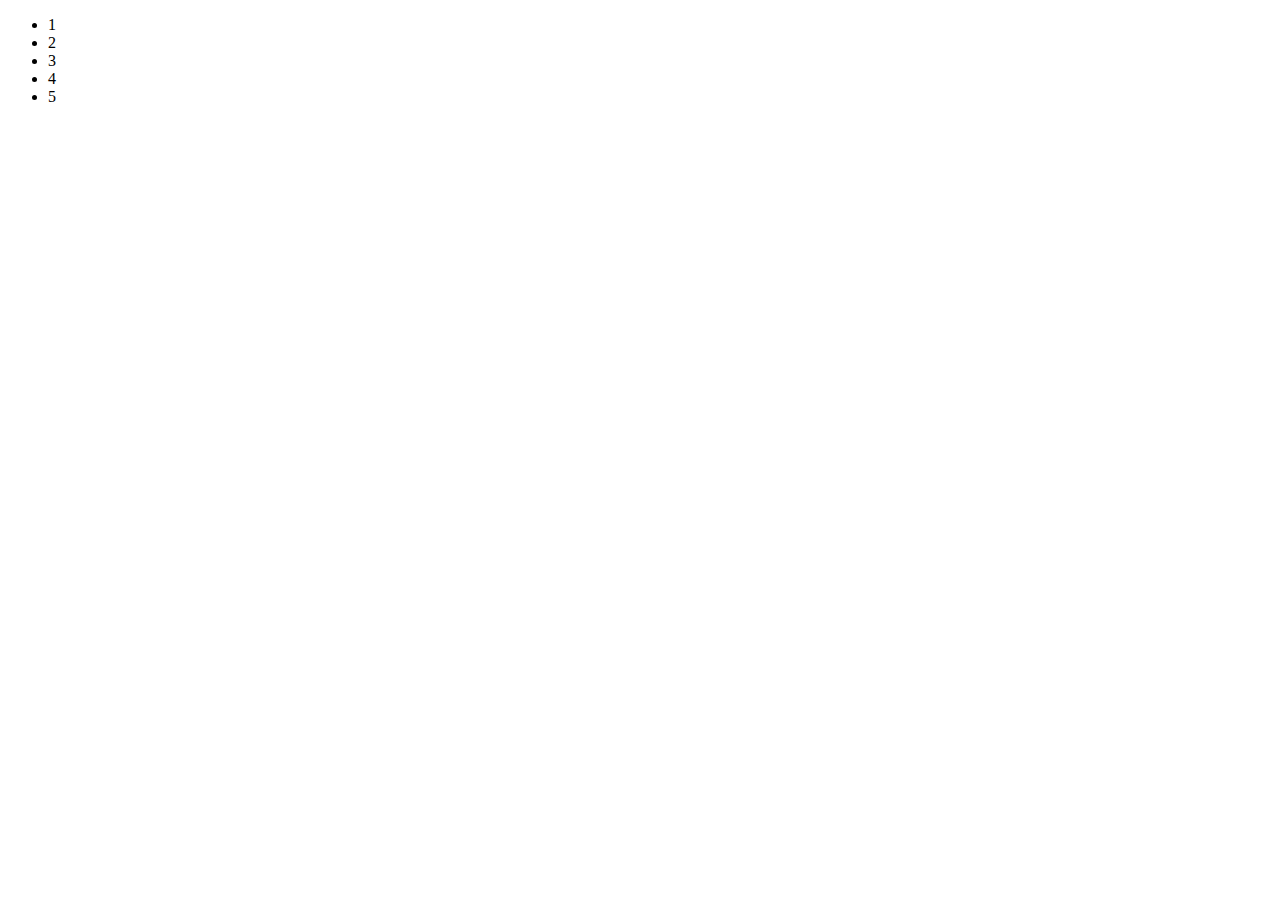
==== test_git.html @ dca2bfed "add new file git" ====
<!DOCTYPE html>
<html lang="en">
<head>
    <meta charset="UTF-8">
    <meta name="viewport" content="width=device-width, initial-scale=1.0">
    <title>Document</title>
</head>
<body>
    <ul>
        <li>1</li>
        <li>2</li>
        <li>3</li>
        <li>4</li>
        <li>5</li>
    </ul>
</body>
</html>
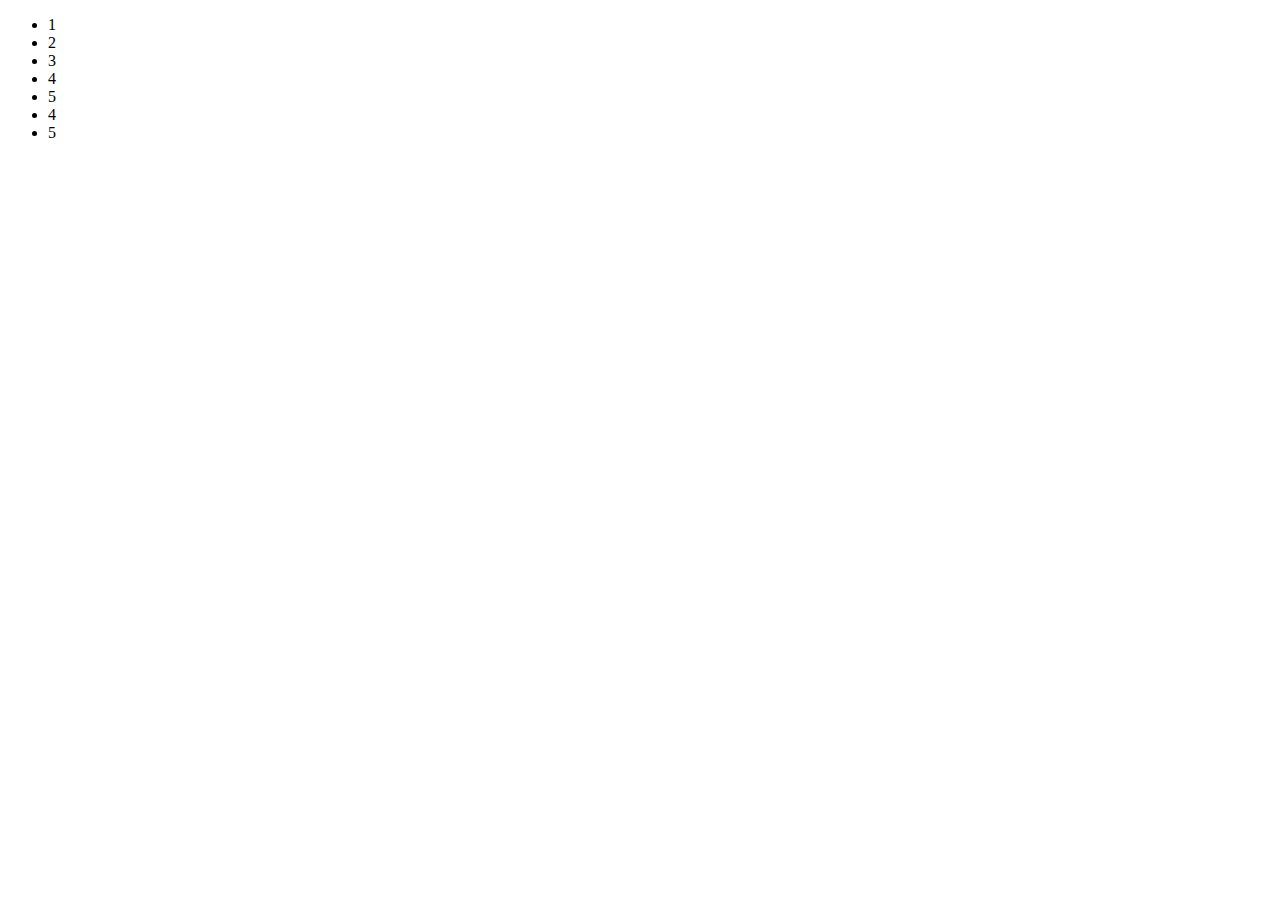
==== commit 6a2dd3e9: "add 2 li" ====
--- a/test_git.html
+++ b/test_git.html
@@ -12,6 +12,8 @@
         <li>3</li>
         <li>4</li>
         <li>5</li>
+        <li>4</li>
+        <li>5</li>
     </ul>
 </body>
-</html>+</html>
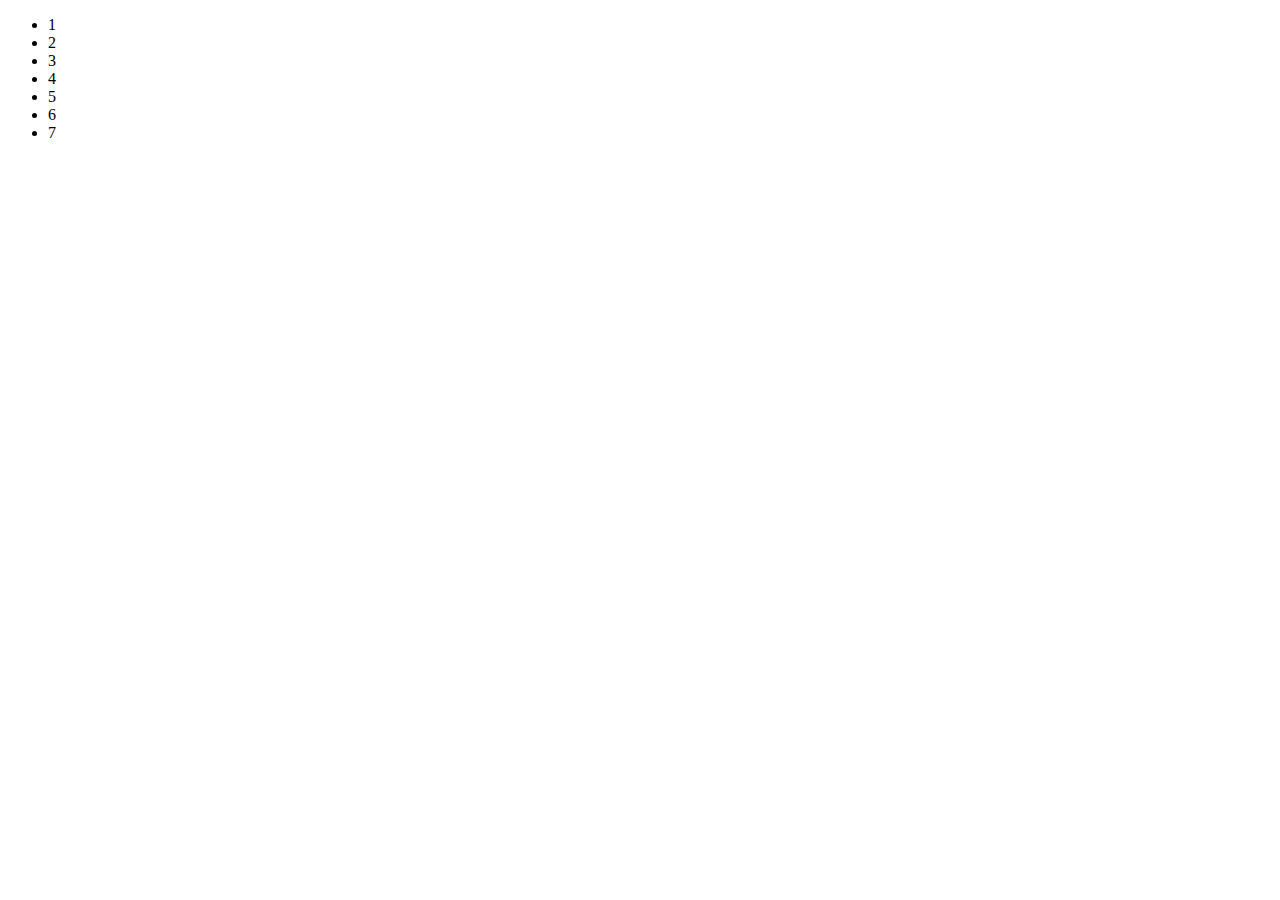
==== commit ae0b47c2: "change li" ====
--- a/test_git.html
+++ b/test_git.html
@@ -12,8 +12,9 @@
         <li>3</li>
         <li>4</li>
         <li>5</li>
-        <li>4</li>
-        <li>5</li>
+
+        <li>6</li>
+        <li>7</li>
     </ul>
 </body>
 </html>
